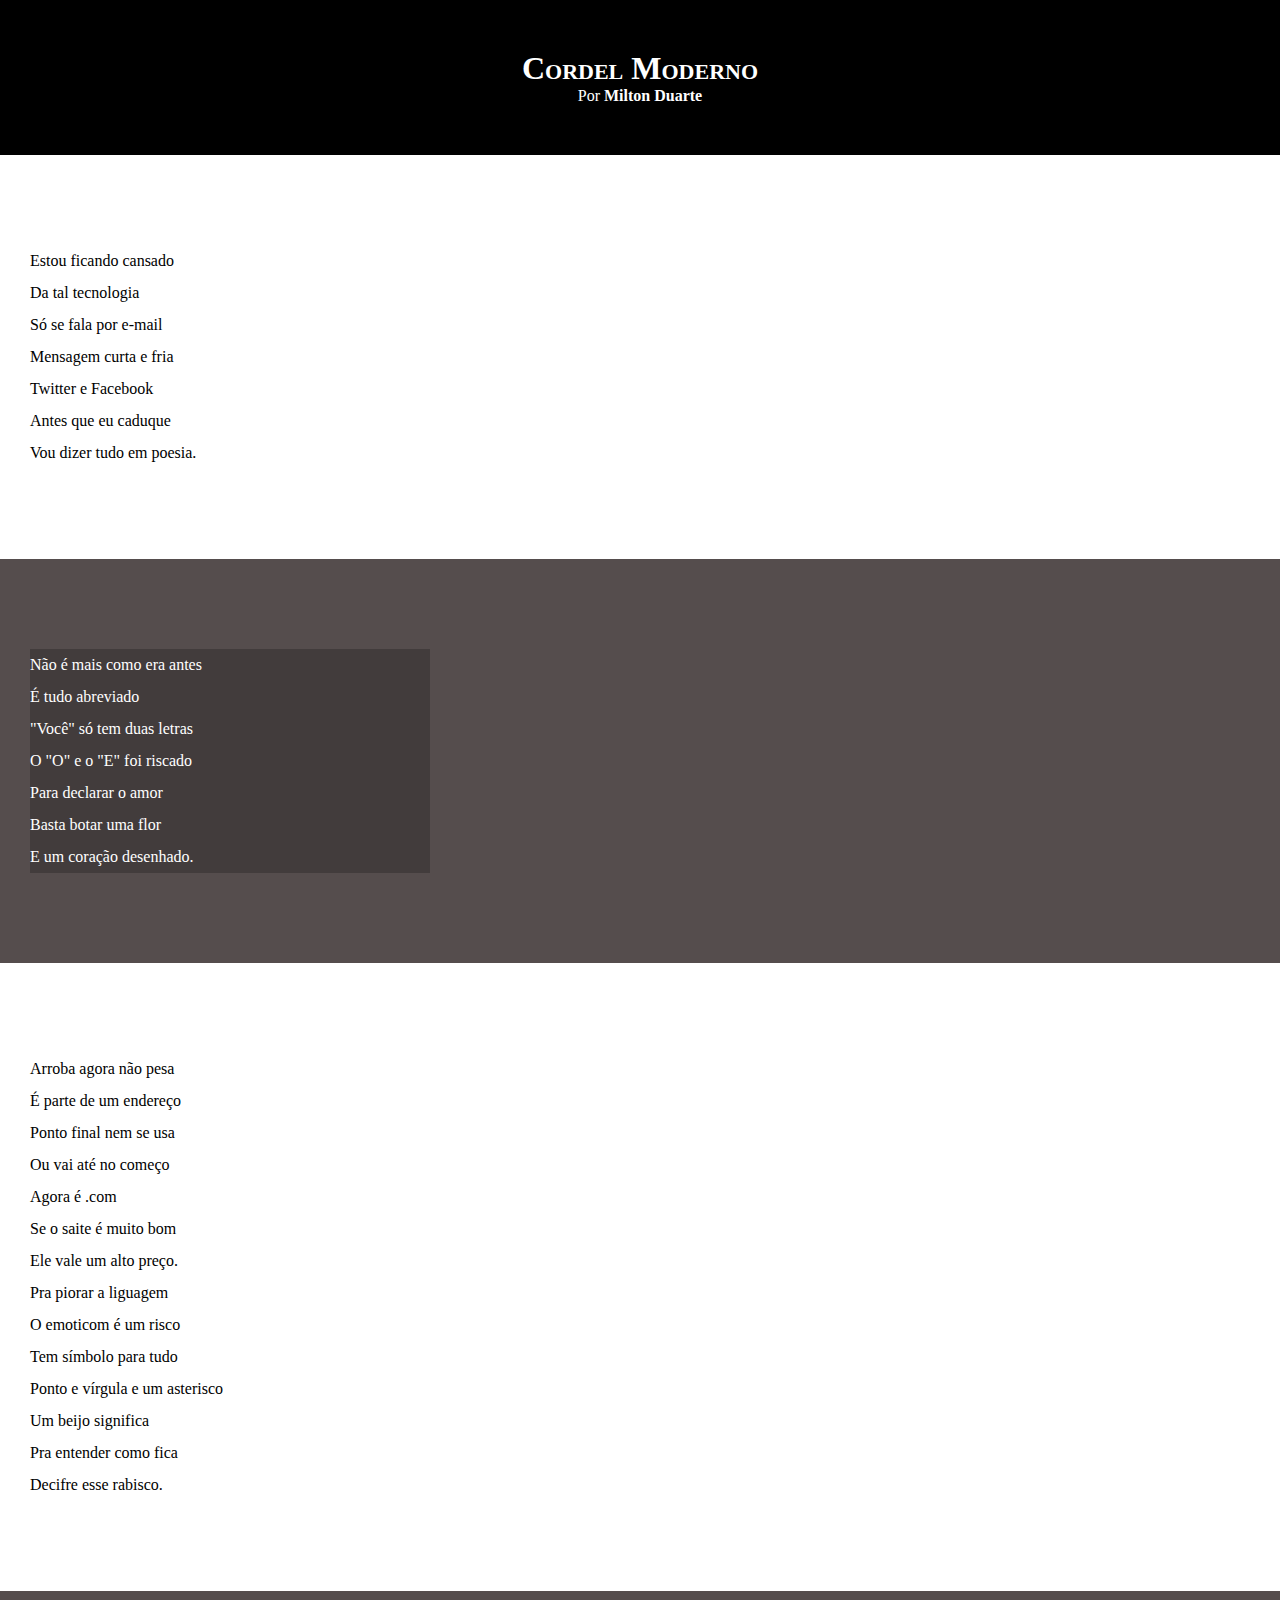
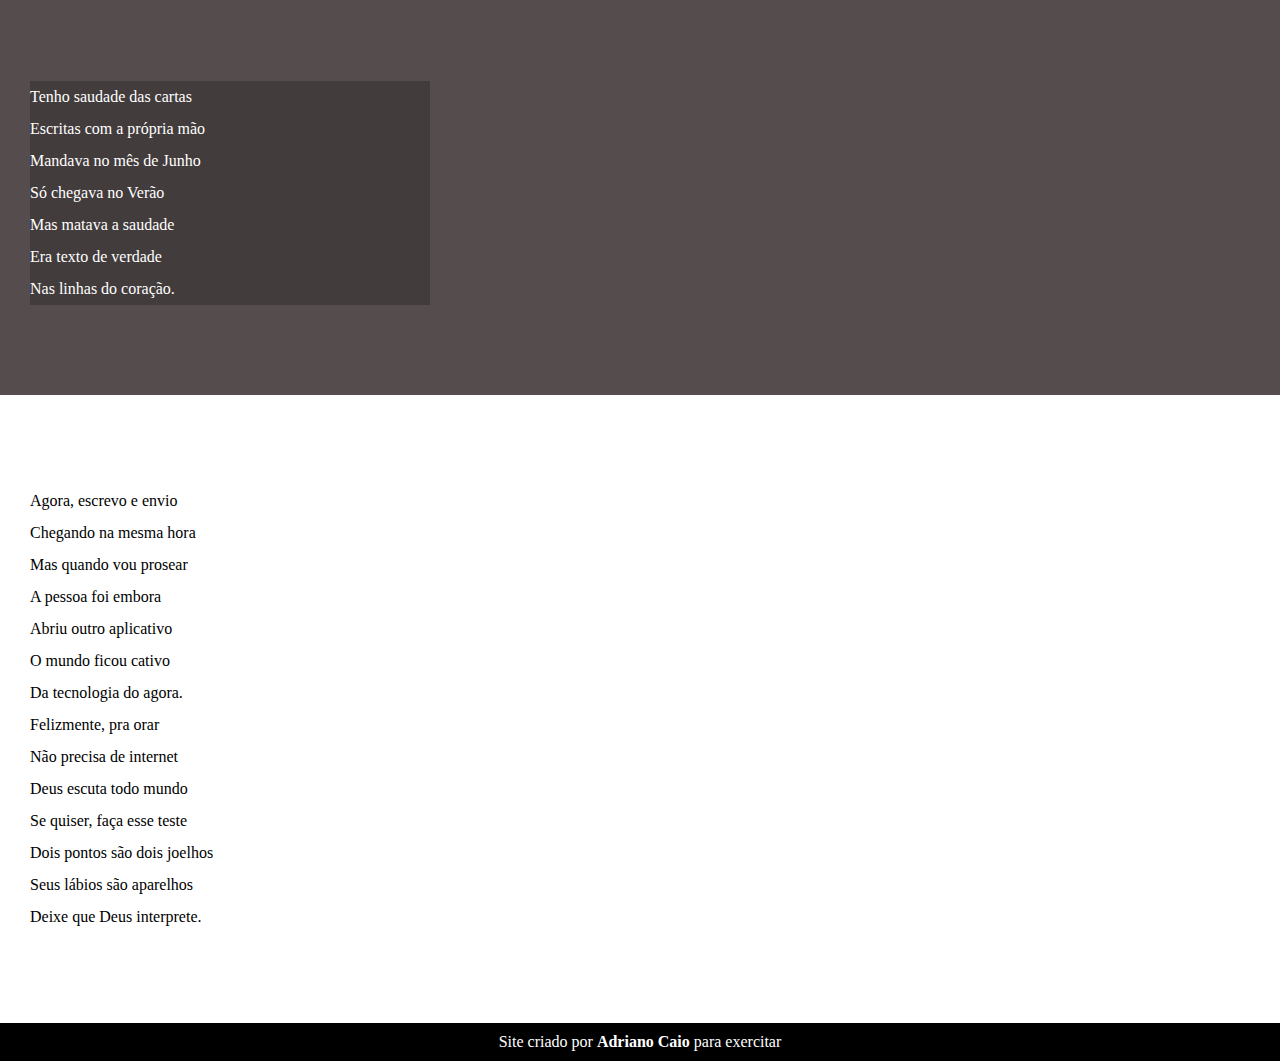
==== desafios/d012/index.html @ cd8b3d6b "atualizei estilo de texto e bloco" ====
<!DOCTYPE html>
<html lang="pt-br">

<head>
    <meta charset="UTF-8">
    <meta http-equiv="X-UA-Compatible" content="IE=edge">
    <meta name="viewport" content="width=device-width, initial-scale=1.0">
    <title>Cordel Moderno</title>
    <link rel="stylesheet" href="estilo/style.css">
</head>

<body>
    <header>
        <h1>
            Cordel Moderno
        </h1>
        <p>
            Por <a href="https://www.recantodasletras.com.br/poesias/3186743" target="_blank">Milton Duarte</a>
        </p>

    </header>

    <section class="normal">
        <p>
            Estou ficando cansado <br>
            Da tal tecnologia<br>
            Só se fala por e-mail<br>
            Mensagem curta e fria<br>
            Twitter e Facebook<br>
            Antes que eu caduque<br>
            Vou dizer tudo em poesia.
        </p>
    </section>


    <section class="imagem">
        <p>
            Não é mais como era antes<br>
            É tudo abreviado<br>
            "Você" só tem duas letras<br>
            O "O" e o "E" foi riscado<br>
            Para declarar o amor<br>
            Basta botar uma flor<br>
            E um coração desenhado.
        </p>
    </section>

    <section class="normal">
        <p>
            Arroba agora não pesa<br>
            É parte de um endereço<br>
            Ponto final nem se usa<br>
            Ou vai até no começo<br>
            Agora é .com<br>
            Se o saite é muito bom<br>
            Ele vale um alto preço.<br>
        </p>
        <p>
            Pra piorar a liguagem<br>
            O emoticom é um risco<br>
            Tem símbolo para tudo<br>
            Ponto e vírgula e um asterisco<br>
            Um beijo significa<br>
            Pra entender como fica<br>
            Decifre esse rabisco.
        </p>

    </section>


    <section class="imagem">
        <p>
            Tenho saudade das cartas<br>
            Escritas com a própria mão<br>
            Mandava no mês de Junho<br>
            Só chegava no Verão<br>
            Mas matava a saudade<br>
            Era texto de verdade<br>
            Nas linhas do coração.
        </p>
    </section>

    <section class="normal">
        <p>
            Agora, escrevo e envio<br>
            Chegando na mesma hora<br>
            Mas quando vou prosear<br>
            A pessoa foi embora<br>
            Abriu outro aplicativo<br>
            O mundo ficou cativo<br>
            Da tecnologia do agora.<br>
        </p>

        <p>
            Felizmente, pra orar<br>
            Não precisa de internet<br>
            Deus escuta todo mundo<br>
            Se quiser, faça esse teste<br>
            Dois pontos são dois joelhos<br>
            Seus lábios são aparelhos<br>
            Deixe que Deus interprete.
        </p>
    </section>

    <footer>
        <p>Site criado por <a href="https://www.linkedin.com/in/adriano-caio-0631b4244/" target="_blank">Adriano
                Caio</a> para exercitar</p>
    </footer>
</body>

</html>
---- desafios/d012/estilo/style.css ----
@charset "UTF-8";

* {
    margin: 0px;
    padding: 0px;
}

html, body {
    min-height: 100vh;
    background-color: darkgray;
}

header {
    background-color: black;
    color: white;
    text-align: center;
}

header > h1 {
    padding-top: 50px;
    font-variant: small-caps; /*text-transform: uppercase;*/
}

header > p {
    padding-bottom: 50px;

}

header a, footer a {
    color: white;
    text-decoration: none;
    font-weight: bolder;

}

header a:hover, footer a:hover {
    text-decoration: underline;
}

section {
    padding-top: 10vh;
    padding-bottom: 10vh;
    line-height: 2em;
    padding-left: 30px;
}

section.normal{
    background-color: white;
    color: black;
}

section.imagem {
    background-color: rgb(85, 77, 77);
    color: white;
}

section.imagem > p {
    width: 400px;
    background-color: rgba(0, 0, 0, 0.219);
}

footer {
    background-color: black;
    color: white;
    text-align: center;
    padding: 10px;
}
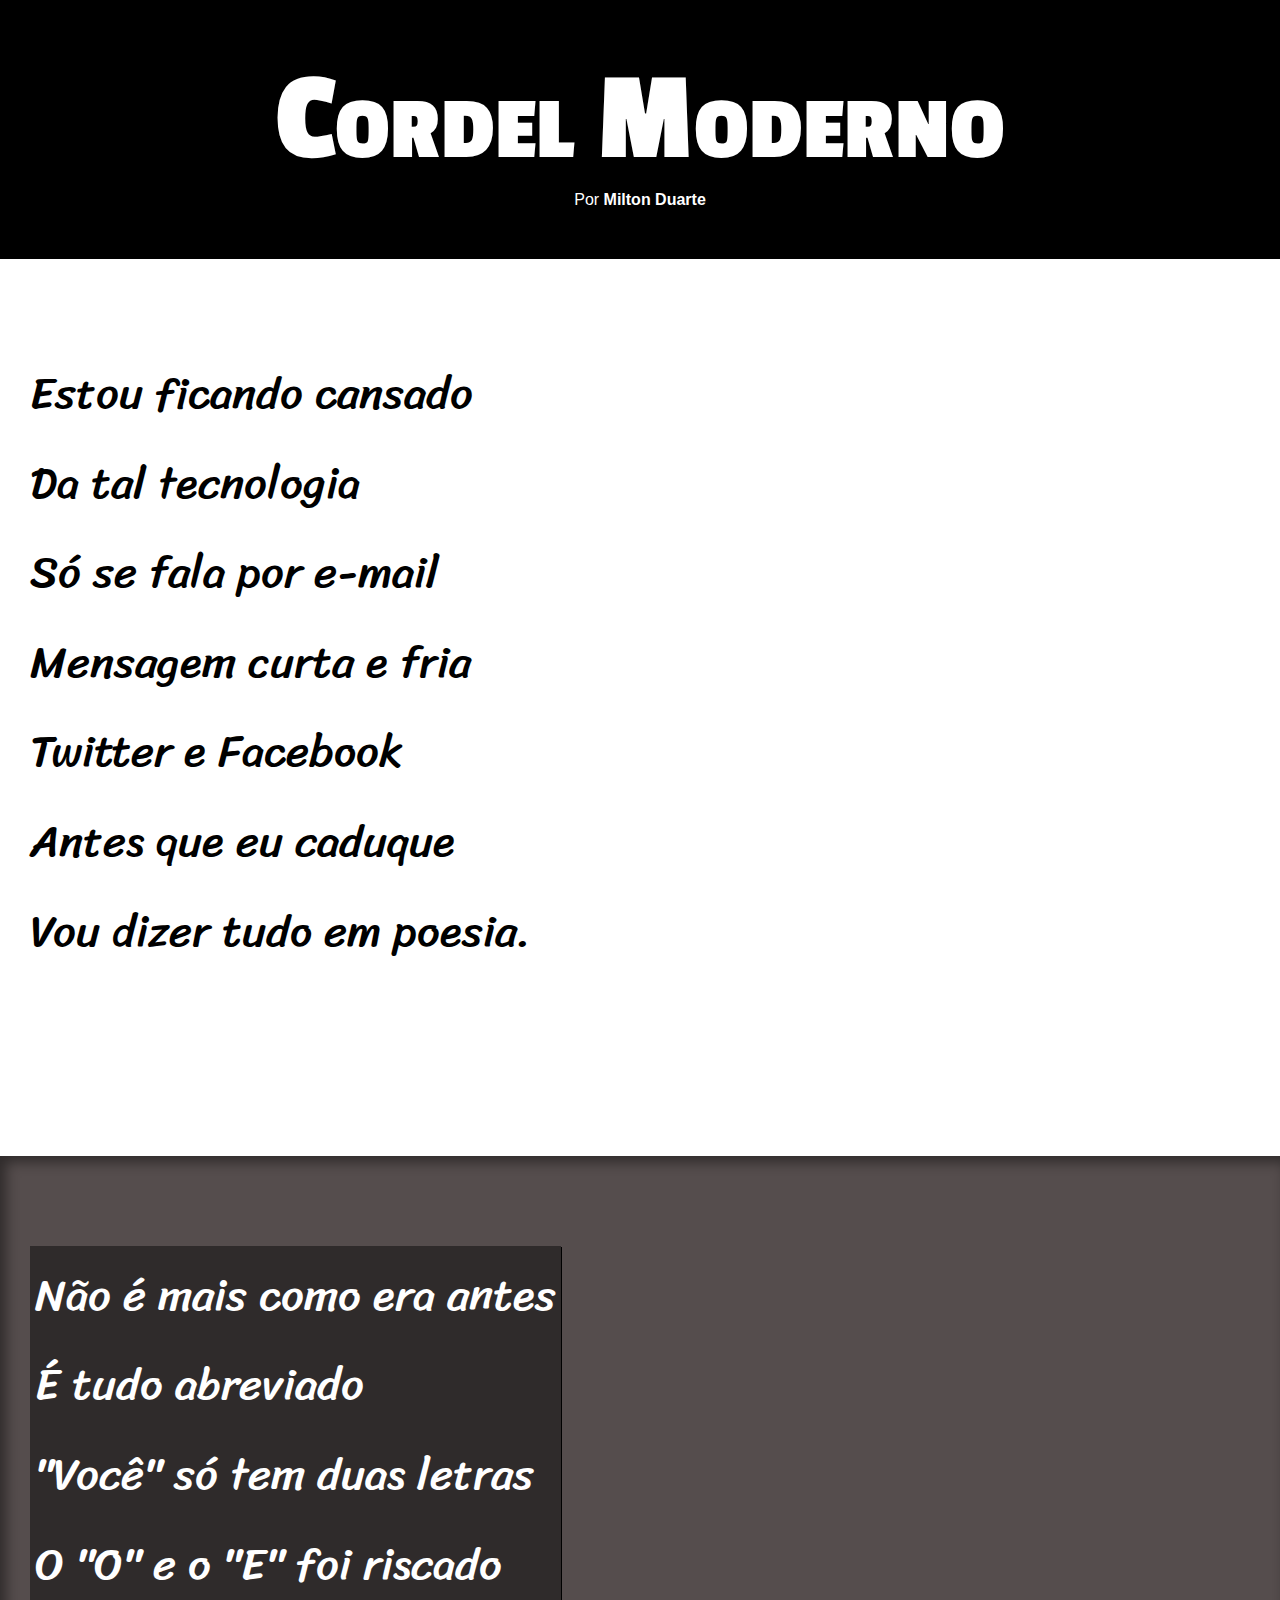
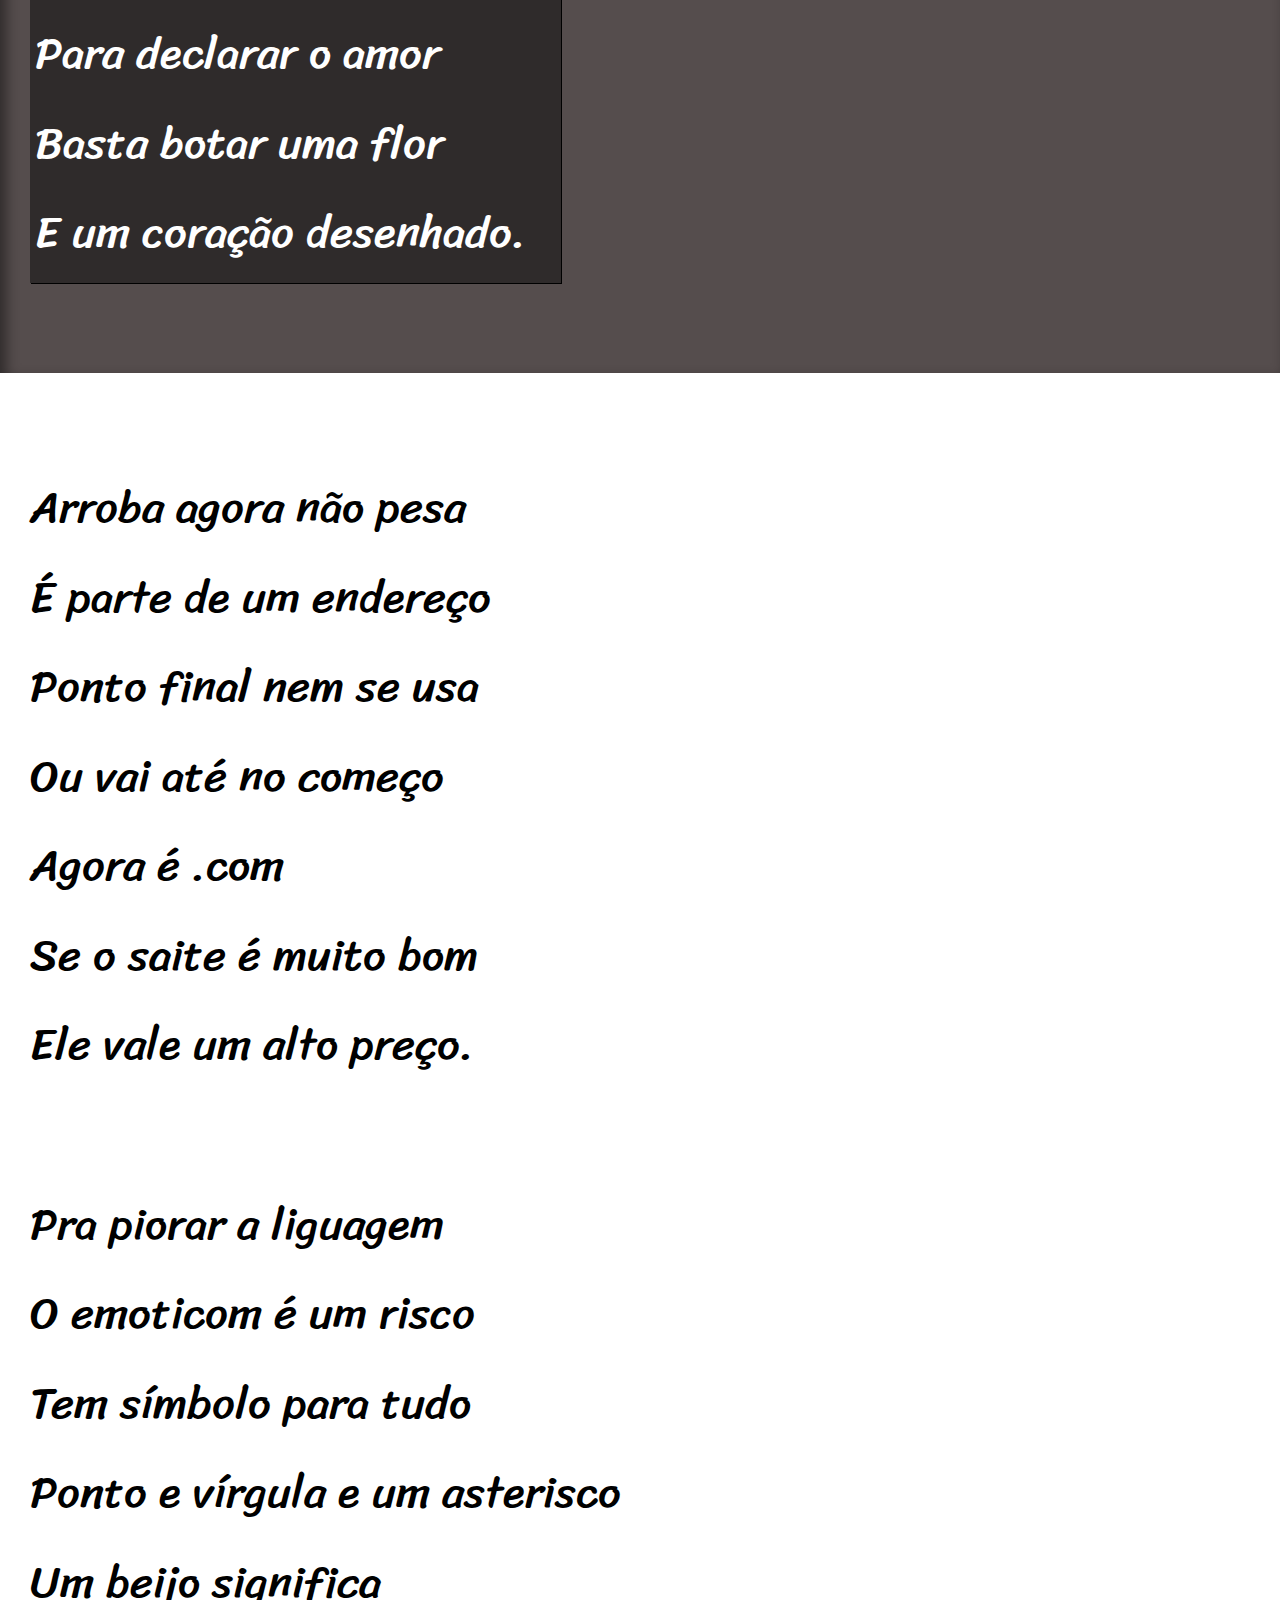
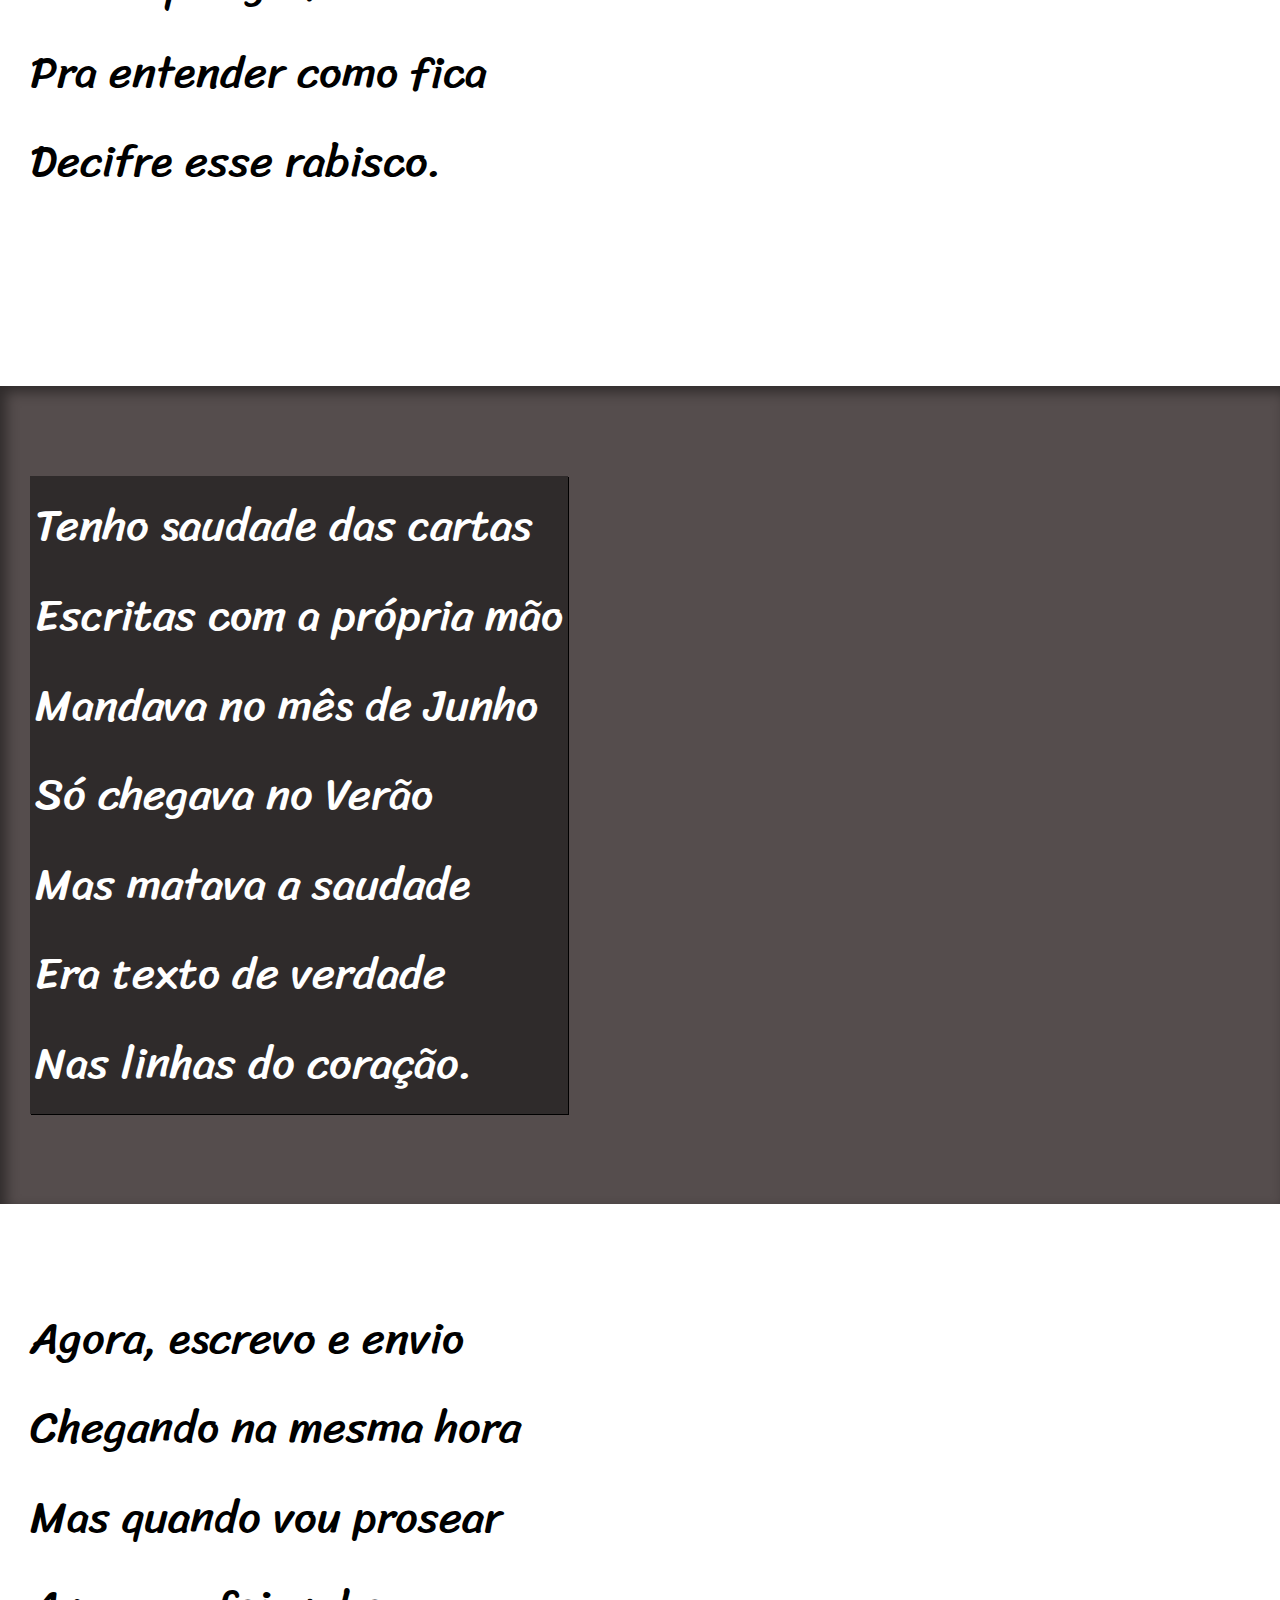
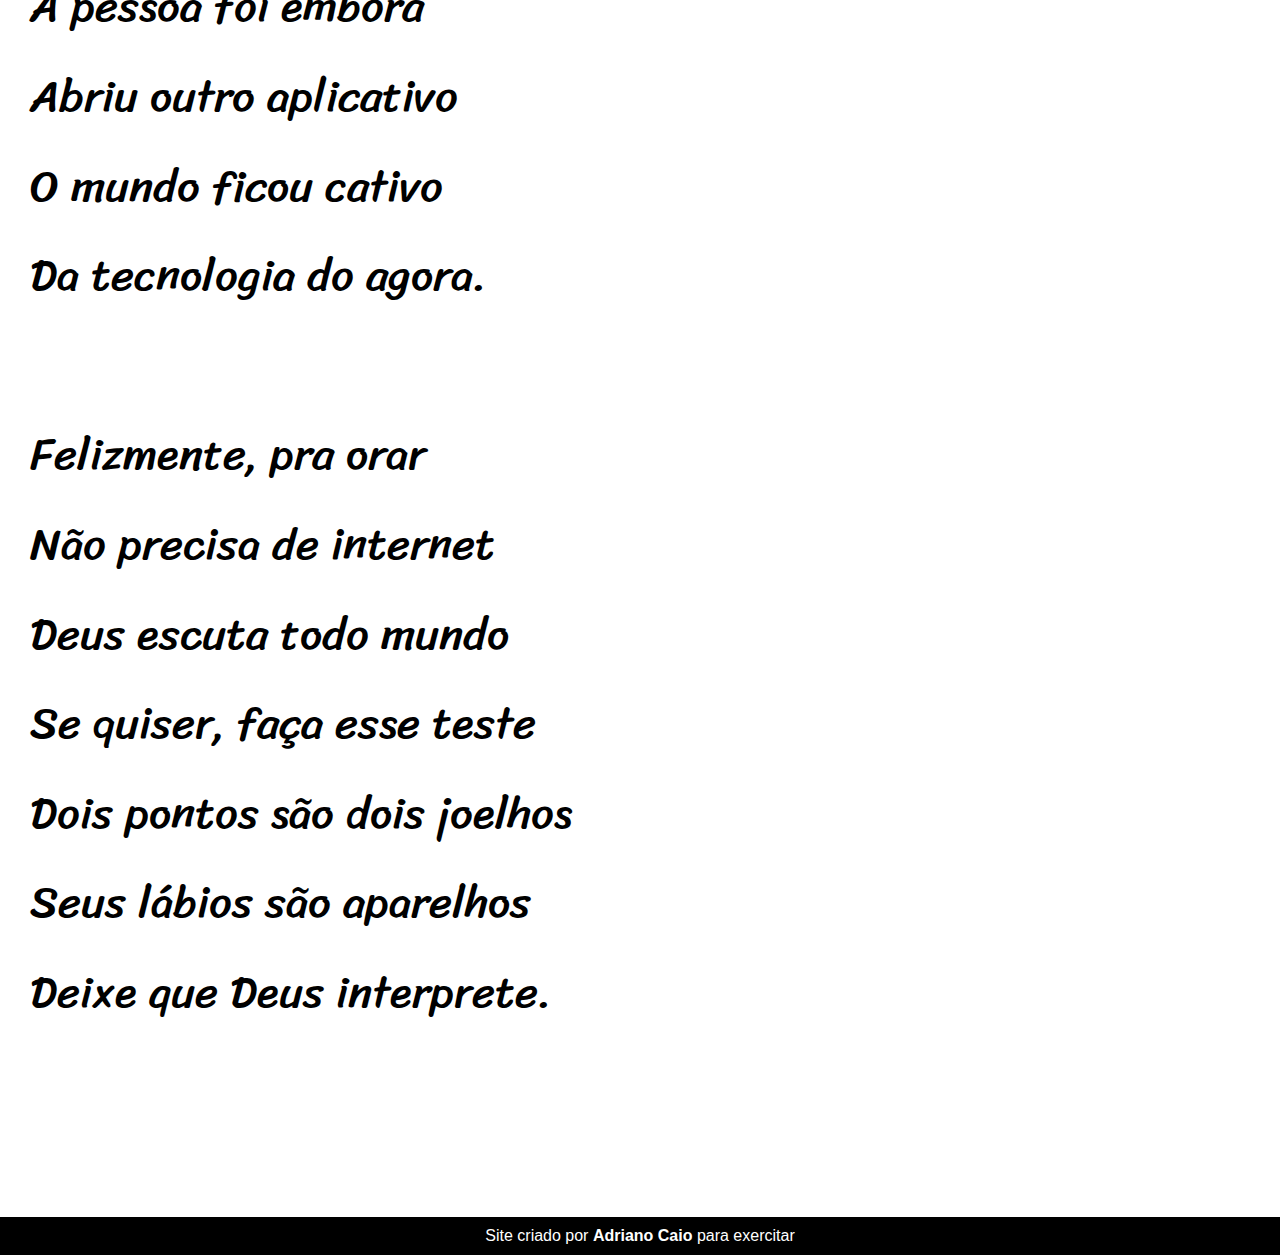
==== commit 3201807e: "projeto pronto" ====
--- a/desafios/d012/index.html
+++ b/desafios/d012/index.html
@@ -33,7 +33,7 @@
     </section>
 
 
-    <section class="imagem">
+    <section class="imagem" id="img01">
         <p>
             Não é mais como era antes<br>
             É tudo abreviado<br>
@@ -68,7 +68,7 @@
     </section>
 
 
-    <section class="imagem">
+    <section class="imagem" id="img02">
         <p>
             Tenho saudade das cartas<br>
             Escritas com a própria mão<br>
--- a/desafios/d012/estilo/style.css
+++ b/desafios/d012/estilo/style.css
@@ -1,13 +1,26 @@
 @charset "UTF-8";
+
+@import url('https://fonts.googleapis.com/css2?family=Passion+One:wght@400;700;900&display=swap');
+
+@import url('https://fonts.googleapis.com/css2?family=Sriracha&display=swap');
+
+:root{
+    --fonte1:Verdana, Geneva, Tahoma, sans-serif;
+    --fonte2: 'Passion One', cursive;
+    --fonte3: 'Sriracha', cursive;
+}
 
 * {
     margin: 0px;
     padding: 0px;
+    font-size: 1em;
+    
 }
 
 html, body {
     min-height: 100vh;
     background-color: darkgray;
+    font-family:var(--fonte1) ;
 }
 
 header {
@@ -19,6 +32,8 @@
 header > h1 {
     padding-top: 50px;
     font-variant: small-caps; /*text-transform: uppercase;*/
+    font-family: var(--fonte2);
+    font-size: 10vw;
 }
 
 header > p {
@@ -42,6 +57,12 @@
     padding-bottom: 10vh;
     line-height: 2em;
     padding-left: 30px;
+    font-family: var(--fonte3);
+    font-size: 3.5vw;
+}
+
+section > p {
+    padding-bottom: 2em;
 }
 
 section.normal{
@@ -52,11 +73,27 @@
 section.imagem {
     background-color: rgb(85, 77, 77);
     color: white;
+    box-shadow: inset 6px 6px 13px 0px rgba(0, 0, 0, 0.452);
+    background-size: cover;
+    background-attachment: fixed;
 }
 
 section.imagem > p {
-    width: 400px;
-    background-color: rgba(0, 0, 0, 0.219);
+    display: inline-block;
+    padding: 5px;
+    background-color: rgba(0, 0, 0, 0.438);
+    box-shadow: 1px 1px 0px black;
+}
+
+section#img01 {
+    background-image: url('../imagens/background001.jpg');
+    background-position: right center;
+    
+}
+
+section#img02 {
+    background-image: url('../imagens/background002.jpg');
+    
 }
 
 footer {
